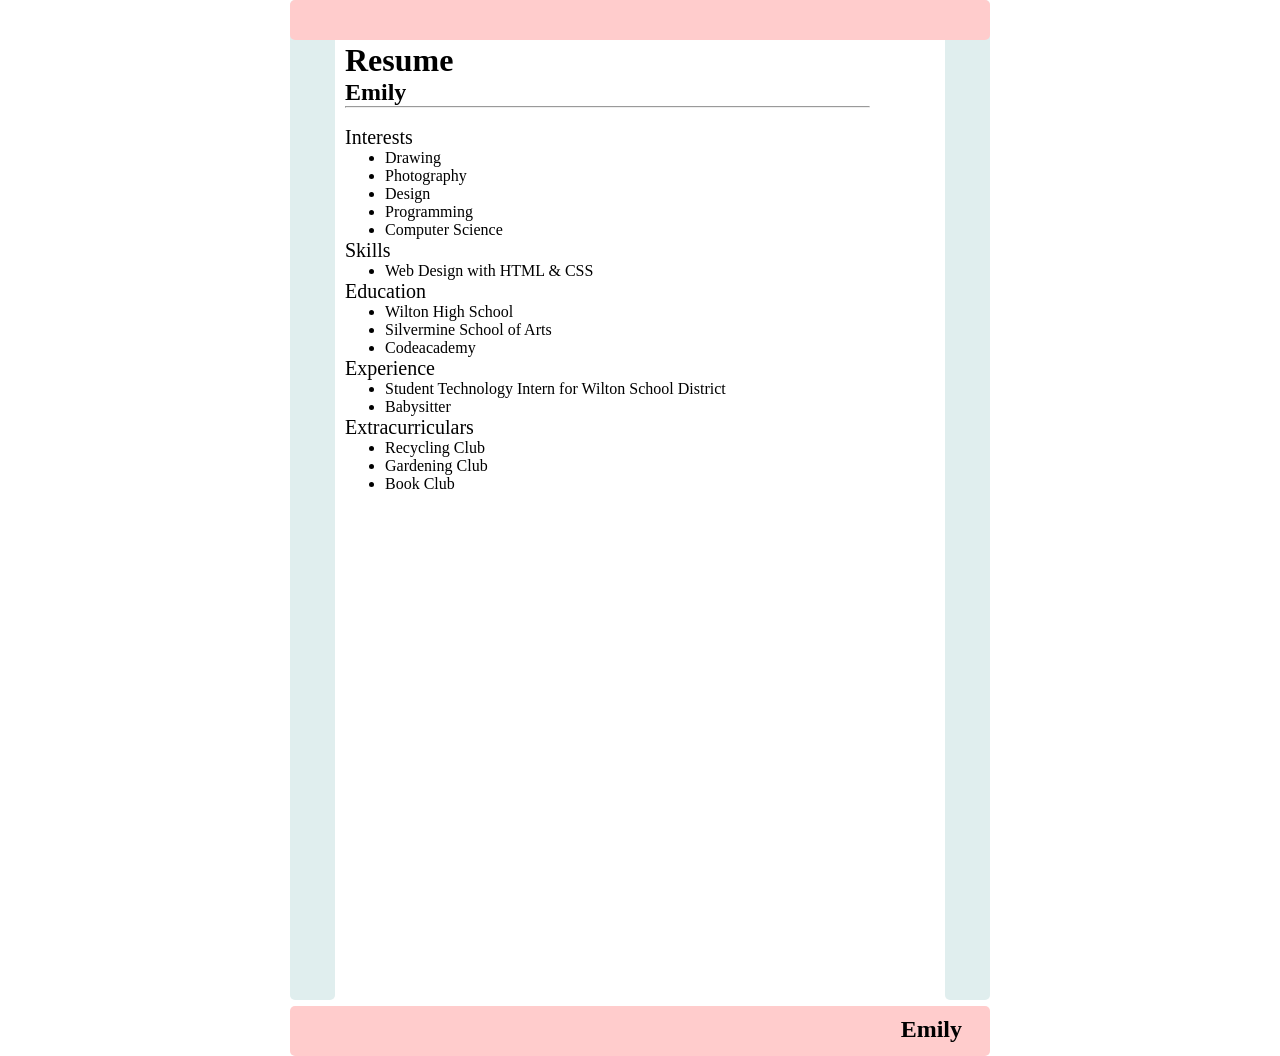
==== Steps 2-7/index.html @ 7528224d "Add files via upload" ====
<!DOCTYPE html>
<html lang="en" >
<head>
  <meta charset="UTF-8">
  <title>CodePen - Resume</title>
  <link rel="stylesheet" href="./style.css">

</head>
<body>
<!-- partial:index.partial.html -->
<div id="header"></div>
<div class="left"></div>
<div class="stuff">
  <br><br>
  <h1>Resume</h1>
  <h2>Emily</h2>
  <hr />
  <br>
  <p class="head">Interests</p>
  <ul>
    <li>Drawing</li>
    <li>Photography</li>
    <li>Design</li>
    <li>Programming</li>
    <li>Computer Science</li>
  </ul>
  <p class="head">Skills</p>
  <ul>
    <li>Web Design with HTML & CSS</li>
  </ul>
  <p class="head">Education</p>
  <ul>
    <a href="http://www.wiltonhighschool.org/pages/Wilton_High_School">
      <li>Wilton High School</li>
    </a>
    <!--Link-->
    <a href="https://www.silvermineart.org/">
      <li>Silvermine School of Arts</li>
    </a>
    <li>Codeacademy</li>
  </ul>
  <p class="head">Experience</p>
  <ul>
    <li>Student Technology Intern for Wilton School District</li>
    <li>Babysitter</li>
  </ul>
  <p class="head">Extracurriculars</p>
  <ul>
    <li>Recycling Club</li>
    <li>Gardening Club</li>
    <li>Book Club</li>
  </ul>
</div>
<div class="right"></div>
<div id="footer">
  <h2 id="name">Emily</h2></div>
<!-- partial -->
  
</body>
</html>
---- Steps 2-7/style.css ----
* {
  max-width: 700px;
  margin: auto;
}


/*body {
    min-width: 500px;
}*/

div {
  border-radius: 5px;
}

#header {
  height: 40px;
  width: 100%;
  background-color: #ffcccc;
  position: fixed;
  z-index: 1;
}

#title {
  margin-left: 3%;
}

#footer {
  height: 50px;
  width: 100%;
  background-color: #ffcccc;
  clear: both;
  position: relative;
}

.left {
  height: 1000px;
  width: 45px;
  background-color: #e0eeee;
  float: left;
  position: fixed;
}

.right {
  height: 1000px;
  width: 45px;
  background-color: #e0eeee;
  float: right;
  position: inherit;
}

.stuff {
  display: inline-block;
  margin-top: 6px;
  margin-left: 55px;
  width: 75%;
  height: 1000px;
}

p,
li {
  font-family: 'Cormorant Garamond';
}

.head {
  font-size: 20px;
}

#name {
  font-family: Sacramento;
  float: right;
  margin-top: 10px;
  margin-right: 4%;
}

a {
  color: black;
  text-decoration: none;
}

@media only screen and (max-width: 430px) {
  .left,
  .right {
    display: none;
  }
  .stuff {
    width: 100%;
    margin-left: 10px;
  }
}
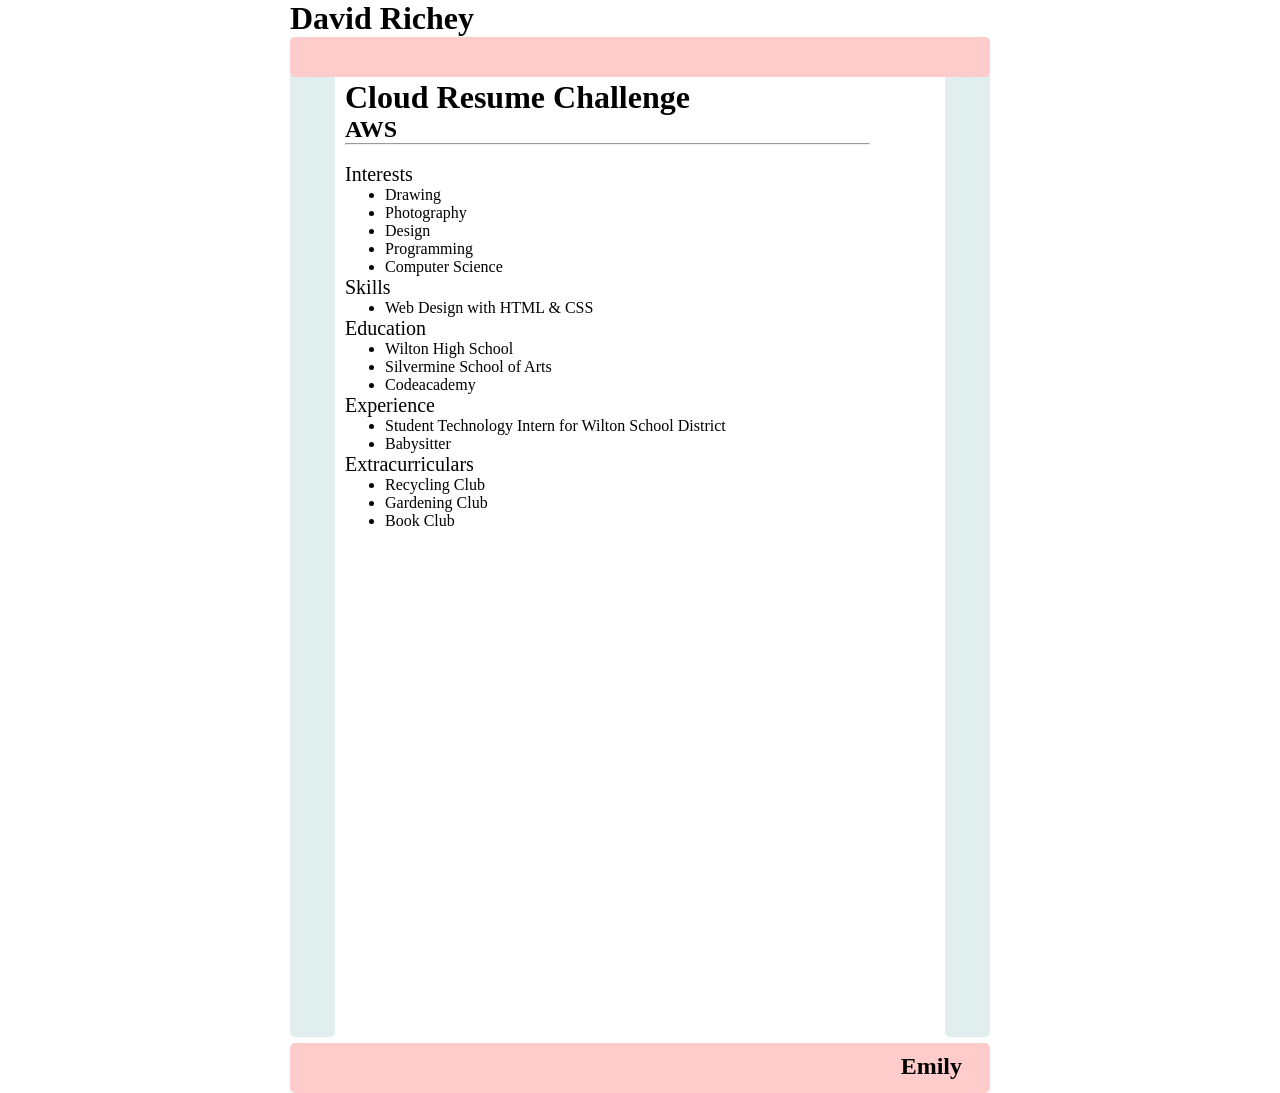
==== commit c6ac455e: "Add files via upload" ====
--- a/Steps 2-7/index.html
+++ b/Steps 2-7/index.html
@@ -8,12 +8,18 @@
 </head>
 <body>
 <!-- partial:index.partial.html -->
+<head>
+  <link rel="stylesheet" href="styleIndex.css" />
+</head>
+<body>
+  <h1>David Richey</h1>
+</body>
 <div id="header"></div>
 <div class="left"></div>
 <div class="stuff">
   <br><br>
-  <h1>Resume</h1>
-  <h2>Emily</h2>
+  <h1>Cloud Resume Challenge</h1>
+  <h2>AWS</h2>
   <hr />
   <br>
   <p class="head">Interests</p>
--- a/Steps 2-7/styleIndex.css
+++ b/Steps 2-7/styleIndex.css
@@ -0,0 +1,89 @@
+* {
+  max-width: 700px;
+  margin: auto;
+}
+
+
+/*body {
+    min-width: 500px;
+}*/
+
+div {
+  border-radius: 5px;
+}
+
+#header {
+  height: 40px;
+  width: 100%;
+  background-color: #ffcccc;
+  position: fixed;
+  z-index: 1;
+}
+
+#title {
+  margin-left: 3%;
+}
+
+#footer {
+  height: 50px;
+  width: 100%;
+  background-color: #ffcccc;
+  clear: both;
+  position: relative;
+}
+
+.left {
+  height: 1000px;
+  width: 45px;
+  background-color: #e0eeee;
+  float: left;
+  position: fixed;
+}
+
+.right {
+  height: 1000px;
+  width: 45px;
+  background-color: #e0eeee;
+  float: right;
+  position: inherit;
+}
+
+.stuff {
+  display: inline-block;
+  margin-top: 6px;
+  margin-left: 55px;
+  width: 75%;
+  height: 1000px;
+}
+
+p,
+li {
+  font-family: 'Cormorant Garamond';
+}
+
+.head {
+  font-size: 20px;
+}
+
+#name {
+  font-family: Sacramento;
+  float: right;
+  margin-top: 10px;
+  margin-right: 4%;
+}
+
+a {
+  color: black;
+  text-decoration: none;
+}
+
+@media only screen and (max-width: 430px) {
+  .left,
+  .right {
+    display: none;
+  }
+  .stuff {
+    width: 100%;
+    margin-left: 10px;
+  }
+}
